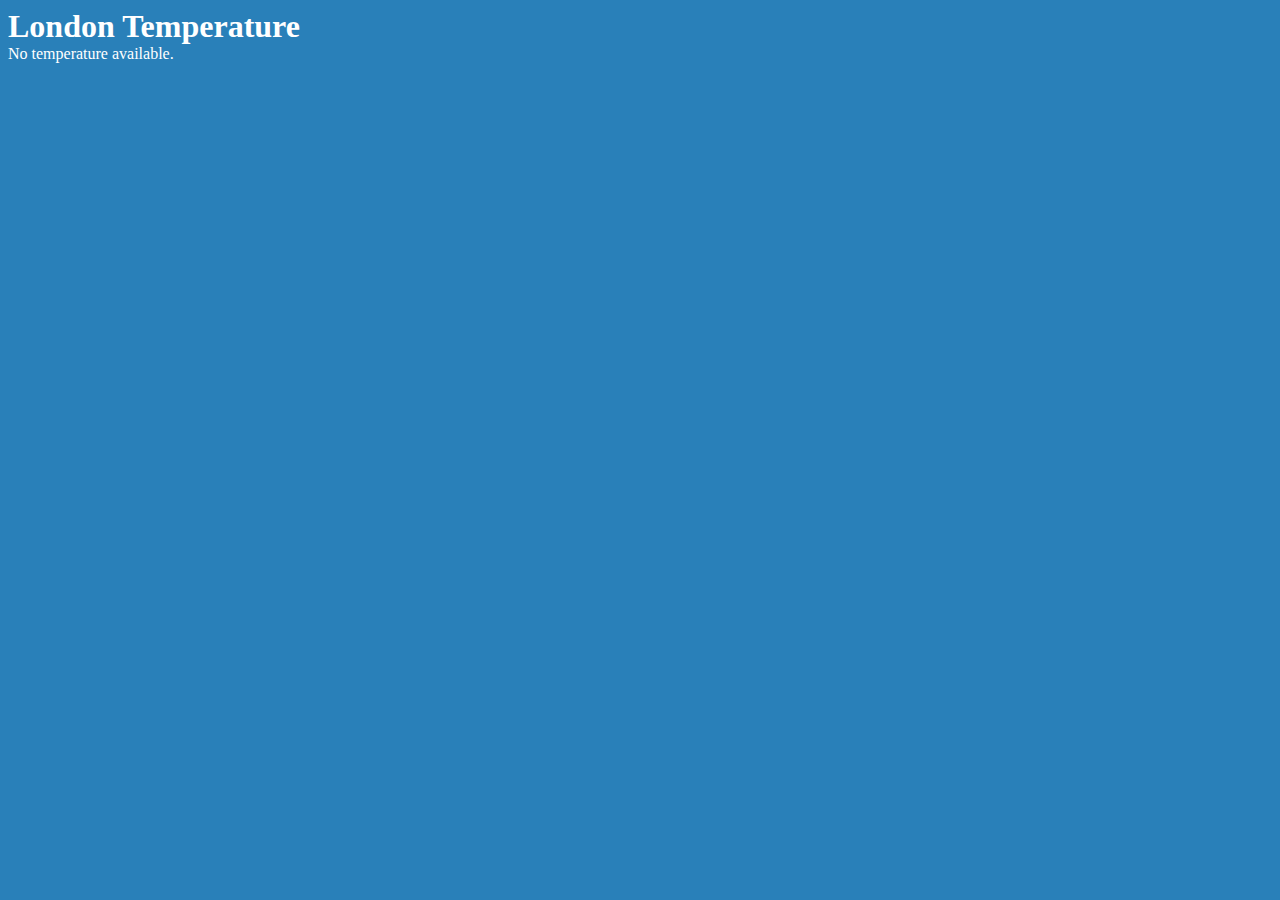
==== Temp/index.html @ 8ebdbaf7 "Adding temp page." ====
<!DOCTYPE html>
<html>
<head>
    <meta content="text/html;charset=utf-8" http-equiv="Content-Type">
    <meta content="utf-8" http-equiv="encoding">
    <link rel="stylesheet" type="text/css" href="myStyle.css">
    <link rel="shortcut icon" href="">
</head>
<body  >
<div >
    <h1 style="margin:0;" id="app">London Temperature</h1>
    <a id="temp">No temperature available.</a>
</div>

<script type="text/javascript">

  var address = 'https://18.130.134.206/tempapi'


  function handleReload() {

  // 1. Create a new XMLHttpRequest object
  let xhr = new XMLHttpRequest();

  // 2. Configure it: GET-request for the URL /article/.../load
  xhr.open('GET', address + '/TempItems', true);

  xhr.setRequestHeader('X-PINGOTHER', 'pingpong');
  xhr.setRequestHeader('Content-Type', 'application/json');

  // 3. Send the request over the network
  xhr.send(JSON.stringify());

  // 4. This will be called after the response is received
  xhr.onreadystatechange = function() {
    var responseObj = JSON.parse(this.responseText);
    var temp = (parseFloat(responseObj.value)+1)  / 100.0
    document.getElementById('temp').innerHTML = temp + " &#x2103;"


  } 

  xhr.onerror = function() {
    alert("Request failed!");
  };

  return false; 
}

handleReload();
</script>

</body>

</html>
---- Temp/myStyle.css ----
div 
{color:#fff;background-color:#2980b9}

body {
  background-color:#2980b9;
}
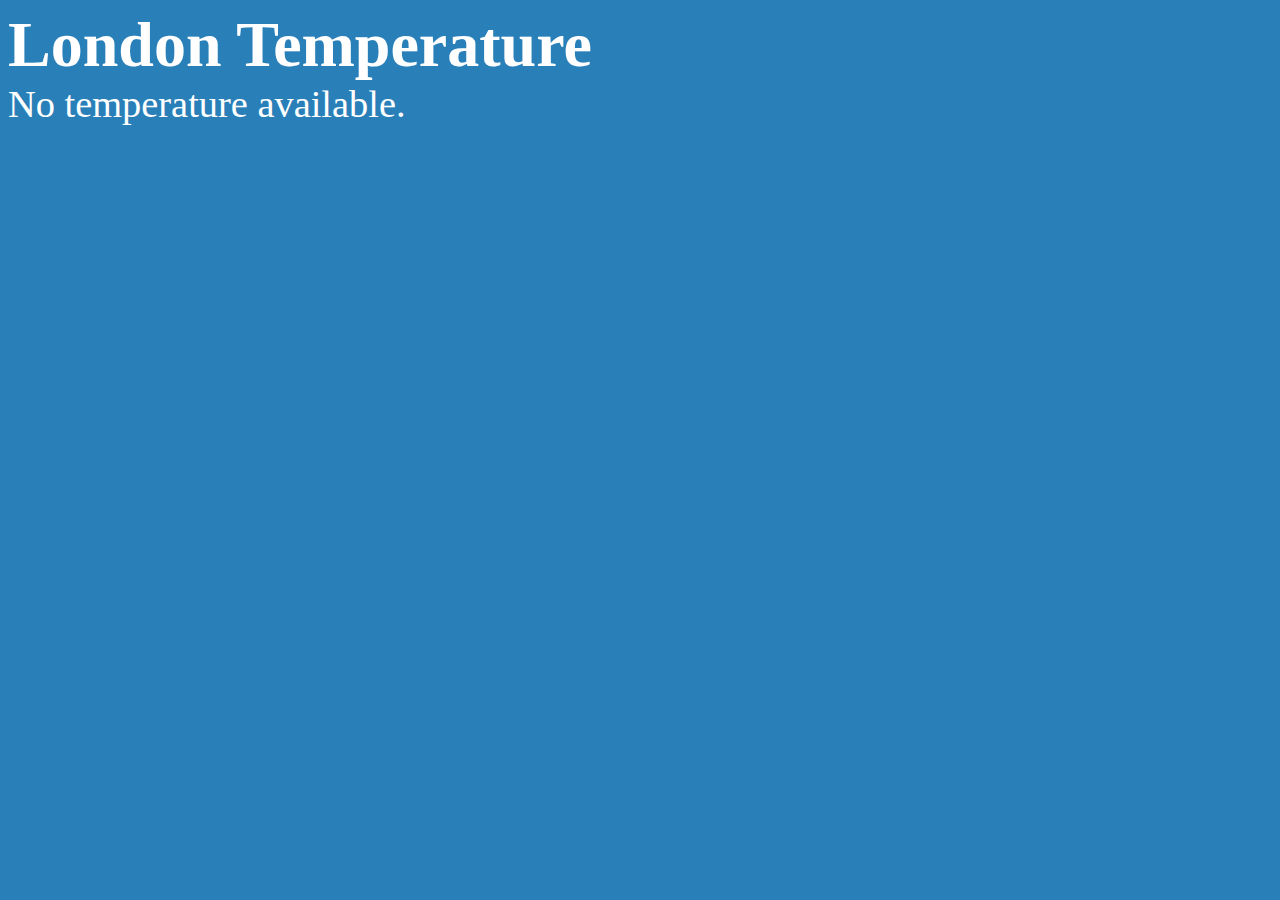
==== commit 3619c1de: "Minor changes to work with new nginx settings. Minor changes to look." ====
--- a/Temp/index.html
+++ b/Temp/index.html
@@ -8,13 +8,13 @@
 </head>
 <body  >
 <div >
-    <h1 style="margin:0;" id="app">London Temperature</h1>
-    <a id="temp">No temperature available.</a>
+    <h1 style="margin:0;font-size:5vw" id="app">London Temperature</h1>
+    <a style="font-size:3vw" id="temp">No temperature available.</a>
 </div>
 
 <script type="text/javascript">
 
-  var address = 'https://18.130.134.206/tempapi'
+  var address = 'https://hjort.uk/tempapi'
 
 
   function handleReload() {
